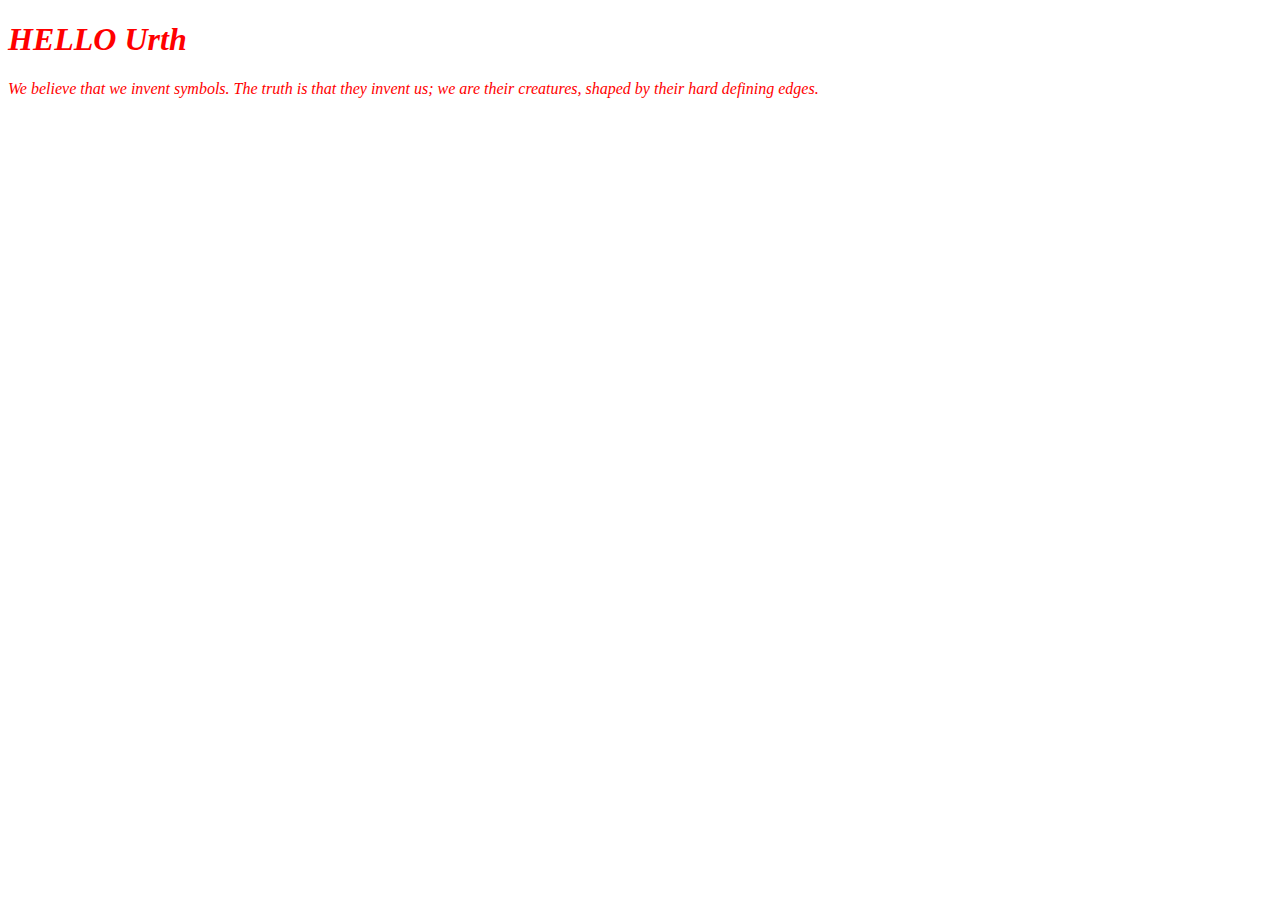
==== index.html @ 308647a4 "added css and index content" ====
<!DOCTYPE html>
<html lang="en">
  <head>
    <meta charset="UTF-8">
    <meta name="viewport" content="width=device-width, initial-scale=1.0">
    <meta http-equiv="X-UA-Compatible" content="ie=edge">
    <title>HTML 5 Boilerplate</title>
    <link rel="stylesheet" href="main.css">
  </head>
  <body>
    <h1>HELLO Urth</h1>
    <body class="wolff-quote">
        We believe that we invent symbols. The truth is that they invent us; we are their creatures, shaped by their hard defining edges.
    </body>




	<script src="index.js"></script>
  </body>
</html>
---- main.css ----
html {
    font-family:"Trattatello", serif;
}



.wolff-quote {
    color:red;
    font-style: italic;

}
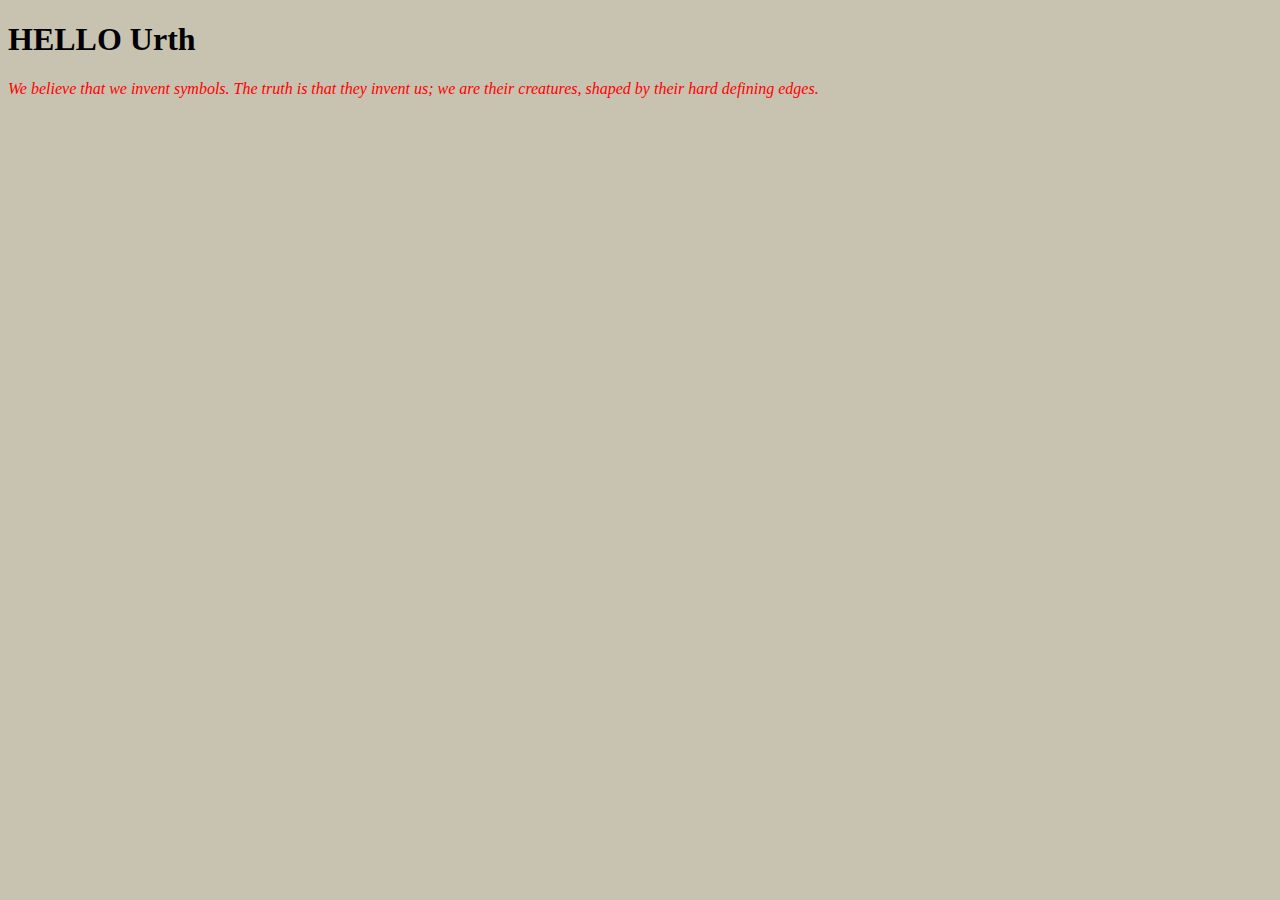
==== commit 40c31f3b: "added tropical img" ====
--- a/index.html
+++ b/index.html
@@ -9,9 +9,16 @@
   </head>
   <body>
     <h1>HELLO Urth</h1>
-    <body class="wolff-quote">
+    <div class="wolff-quote">
         We believe that we invent symbols. The truth is that they invent us; we are their creatures, shaped by their hard defining edges.
-    </body>
+    </div>
+    
+
+
+
+
+
+
 
 
 
--- a/main.css
+++ b/main.css
@@ -1,5 +1,6 @@
 html {
     font-family:"Trattatello", serif;
+    background-color:#c8c2b0;
 }
 
 
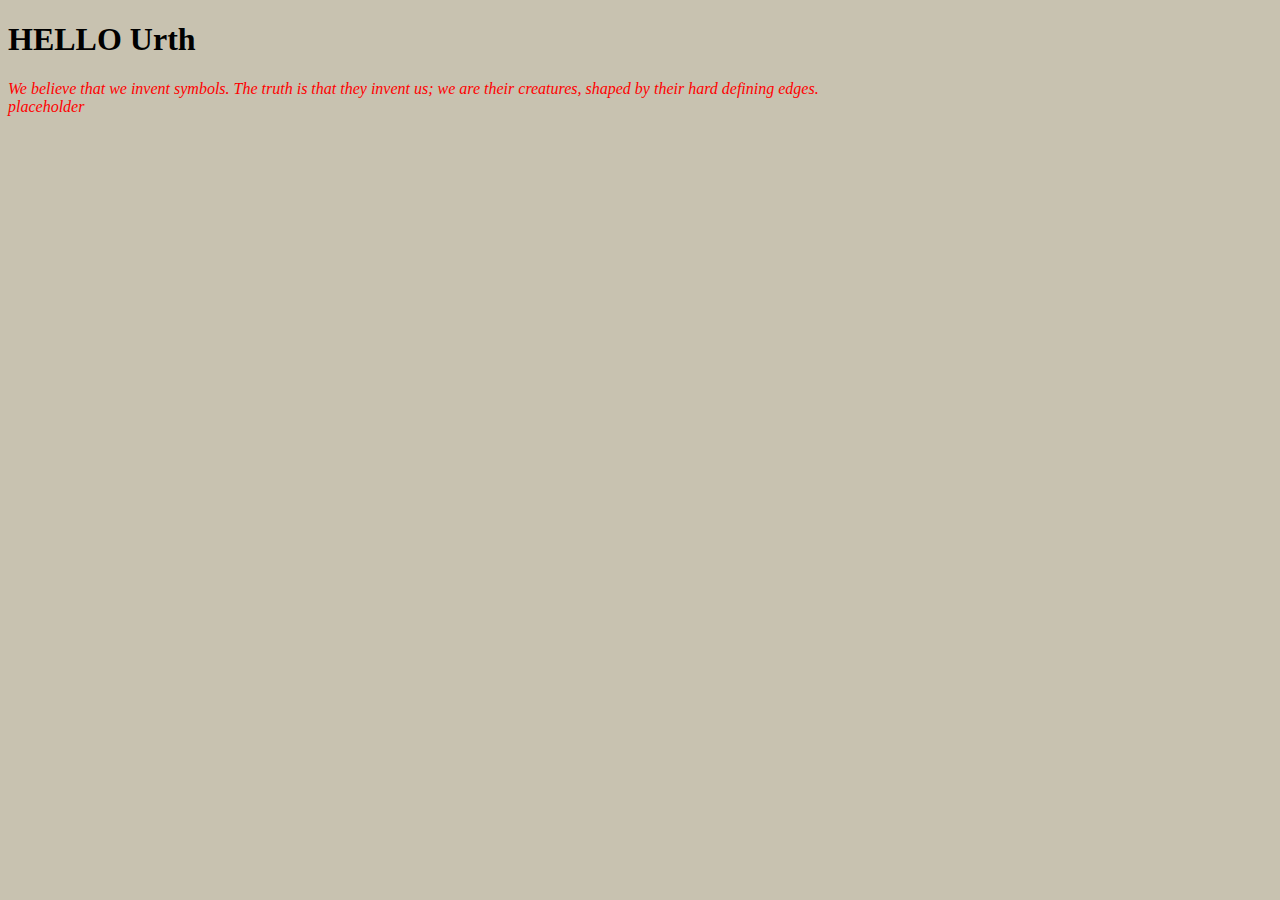
==== commit 502c1039: "added new div" ====
--- a/index.html
+++ b/index.html
@@ -12,6 +12,10 @@
     <div class="wolff-quote">
         We believe that we invent symbols. The truth is that they invent us; we are their creatures, shaped by their hard defining edges.
     </div>
+    <div class="wolff-quote">
+        placeholder
+    </div>
+
     
 
 
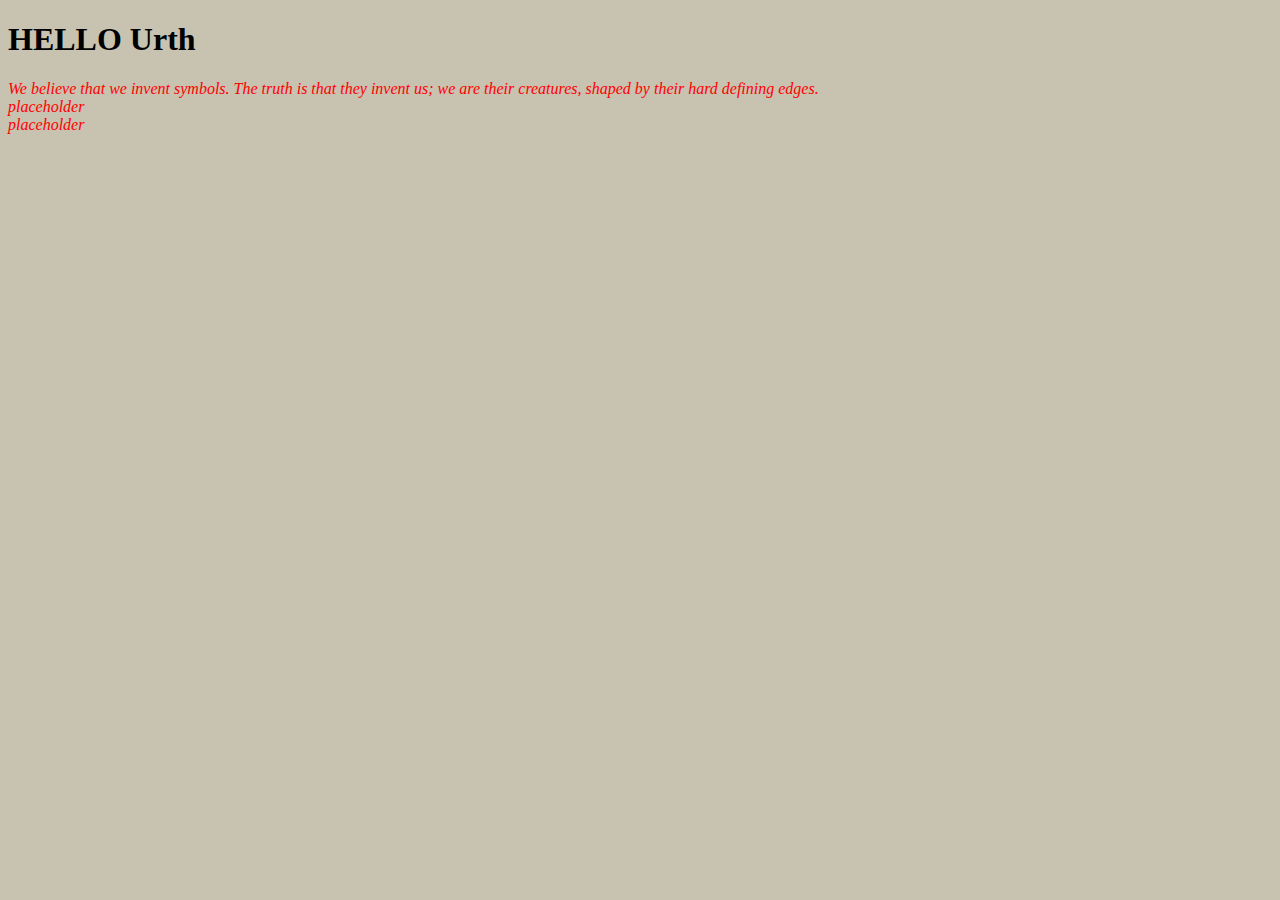
==== commit ec008899: "added div" ====
--- a/index.html
+++ b/index.html
@@ -15,6 +15,9 @@
     <div class="wolff-quote">
         placeholder
     </div>
+    <div class="wolff-quote">
+      placeholder
+  </div>
 
     
 
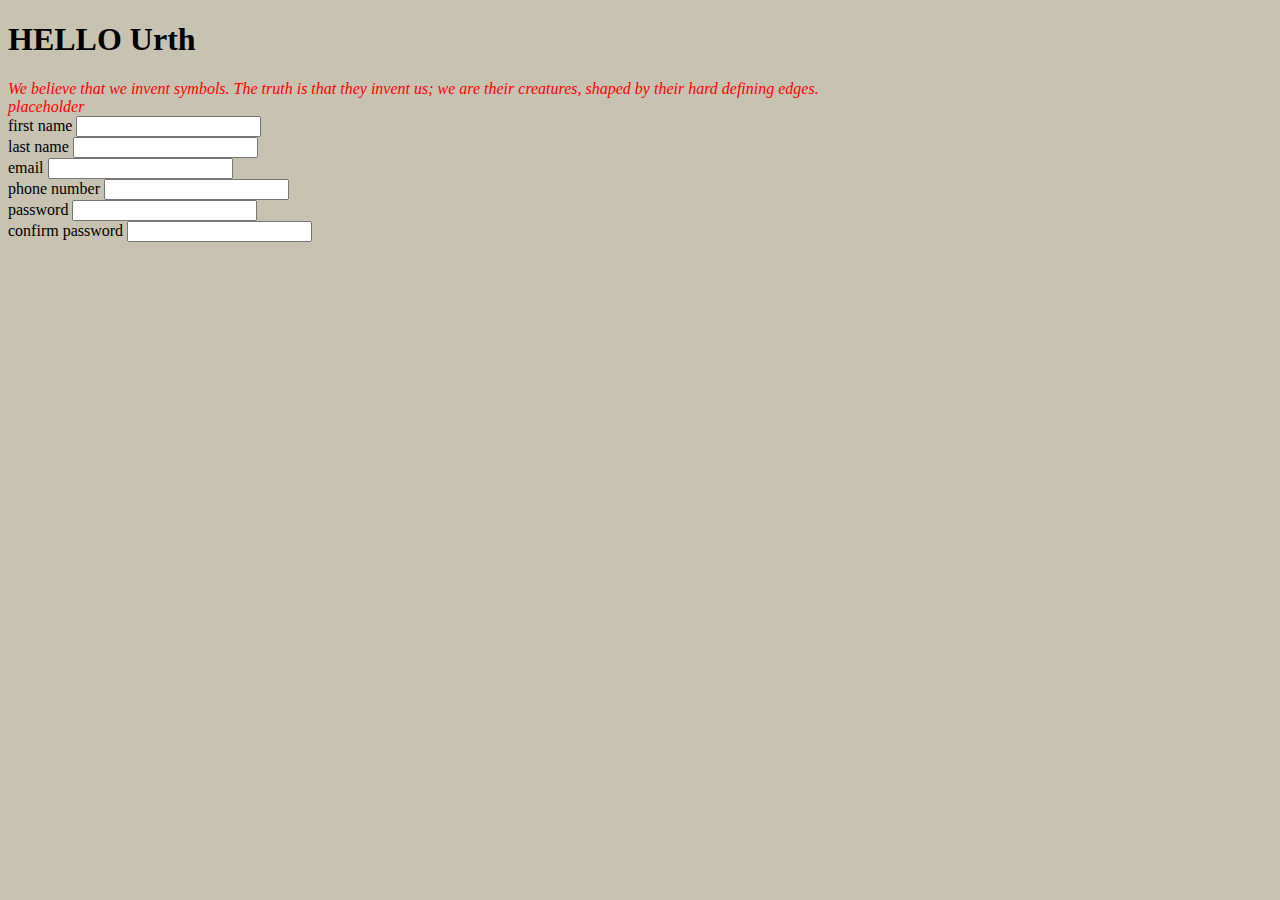
==== commit aada7396: "add fields" ====
--- a/index.html
+++ b/index.html
@@ -15,8 +15,31 @@
     <div class="wolff-quote">
         placeholder
     </div>
-    <div class="wolff-quote">
-      placeholder
+    <div class="fields">
+      <div class="field">
+          <label for="first-name">first name</label>
+          <input type="text" id="first-name" name="firstName">
+      </div>
+      <div class="field">
+          <label for="last-name">last name</label>
+          <input type="text" id="last-name" name="lastName">
+      </div>
+      <div class="field">
+          <label for="email">email</label>
+          <input type="email" id="email" name="email">
+      </div>
+      <div class="field">
+          <label for="phone-number">phone number</label>
+          <input type="number" id="phone-number" name="phoneNumber">
+      </div>
+      <div class="field">
+          <label for="password">password</label>
+          <input type="password" id="password" name="password" pattern="(?=.*\d)(?=.*[A-Z]).{8,}">
+      </div>
+      <div class="field">
+          <label for="confirm-password">confirm password</label>
+          <input type="password" id="confirm-password" name="confirmPassword">
+      </div>
   </div>
 
     
